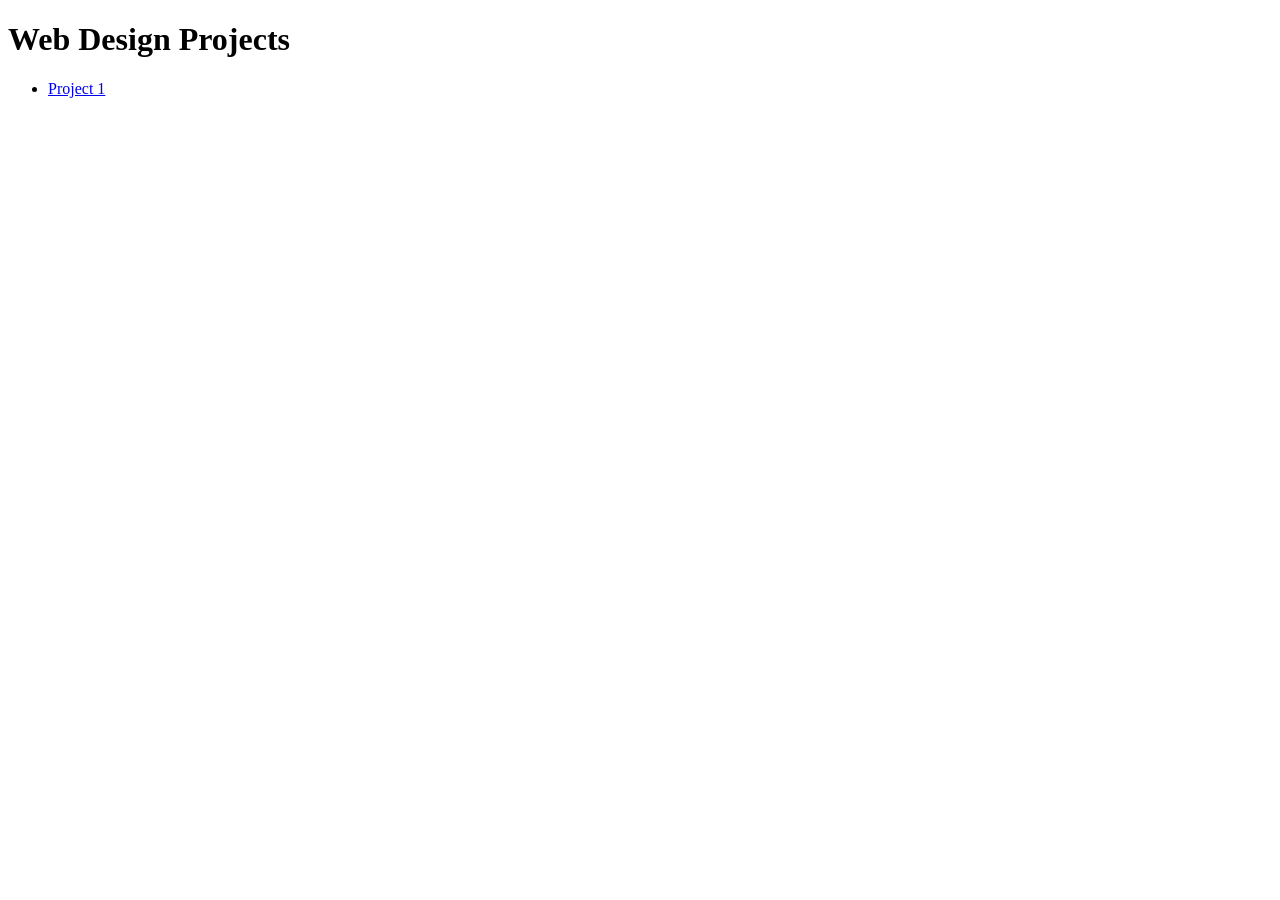
==== index.html @ 729f849b "Add files via upload" ====
<!doctype html>
<html lang="en">
	<head>
		<meta charset="UTF-8" />
		<meta name="viewport" content="width=device-width, initial-scale=1.0" />
		<title>DMA 342</title>
	</head>
	<body>
		<h1>Web Design Projects</h1>
		<ul>
			<li><a href="project1/">Project 1</a></li>
		</ul>
	</body>
</html>
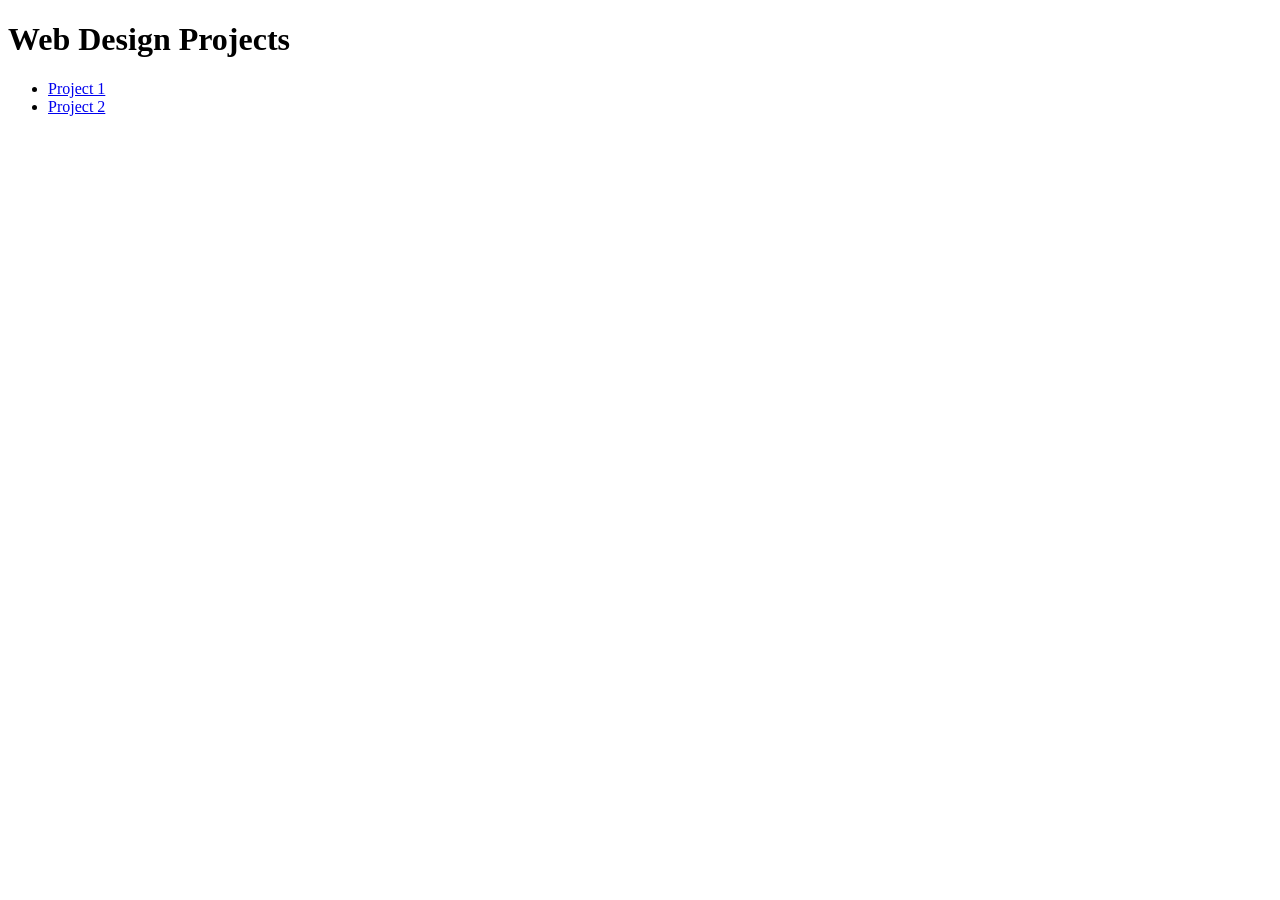
==== commit 53bc6f71: "Add files via upload" ====
--- a/index.html
+++ b/index.html
@@ -9,6 +9,7 @@
 		<h1>Web Design Projects</h1>
 		<ul>
 			<li><a href="project1/">Project 1</a></li>
+			<li><a href="project2/">Project 2</a></li>
 		</ul>
 	</body>
 </html>
